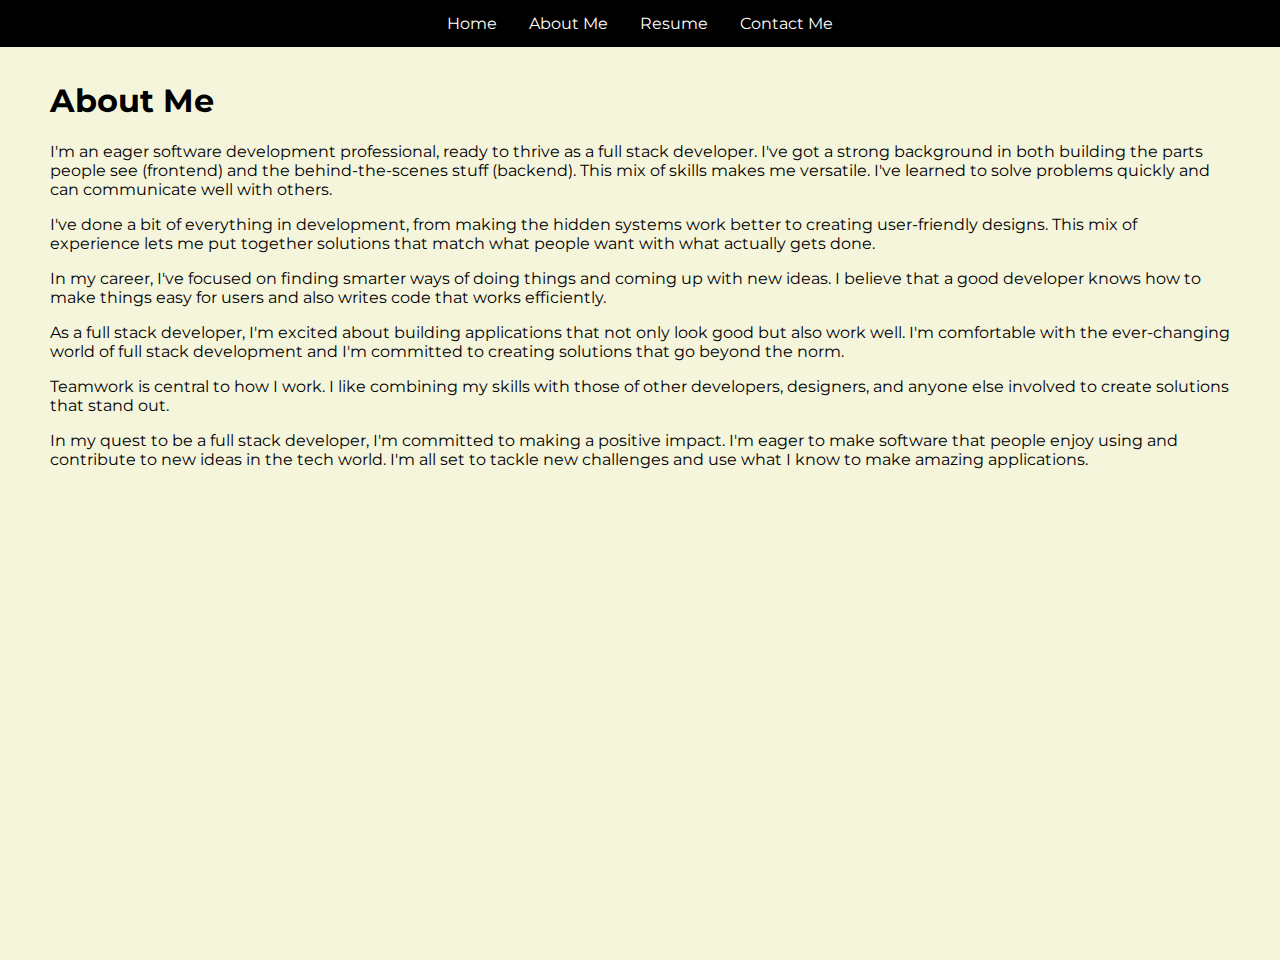
==== aboutme.html @ 4a3efd35 "Add files via upload" ====
<!DOCTYPE html>
<html lang="en">
  <head>
    <meta charset="UTF-8">
    <title>About Me</title>
    <link href="https://fonts.googleapis.com/css2?family=Montserrat&display=swap" rel="stylesheet">
    <link rel="stylesheet" href="https://cdnjs.cloudflare.com/ajax/libs/font-awesome/4.7.0/css/font-awesome.min.css">
    <link rel="stylesheet" href="style.css">
  </head>

  <body>
      <nav>
        <ul>
            <li><a href="index.html">Home</a></li>
            <li><a href="aboutme.html">About Me</a></li>
            <li><a href="resume.html">Resume</a></li>
            <li><a href="contactme.html">Contact Me</a></li>
        </ul>
    </nav>
<div class="container-aboutme">
    <h1>About Me</h1>

  <p>
      I'm an eager software development professional, ready to thrive as a full stack developer. I've got a strong background in both building the parts people see (frontend) and the behind-the-scenes stuff (backend). This mix of skills makes me versatile. I've learned to solve problems quickly and can communicate well with others.
  </p>
  <p>
      I've done a bit of everything in development, from making the hidden systems work better to creating user-friendly designs. This mix of experience lets me put together solutions that match what people want with what actually gets done.
  </p>
  <p>
      In my career, I've focused on finding smarter ways of doing things and coming up with new ideas. I believe that a good developer knows how to make things easy for users and also writes code that works efficiently.
  </p>
  <p>
      As a full stack developer, I'm excited about building applications that not only look good but also work well. I'm comfortable with the ever-changing world of full stack development and I'm committed to creating solutions that go beyond the norm.
  </p>
  <p>
      Teamwork is central to how I work. I like combining my skills with those of other developers, designers, and anyone else involved to create solutions that stand out.
  </p>
  <p>
      In my quest to be a full stack developer, I'm committed to making a positive impact. I'm eager to make software that people enjoy using and contribute to new ideas in the tech world. I'm all set to tackle new challenges and use what I know to make amazing applications.
  </p>
</div>

      

  </body>
  

</html>
---- style.css ----
body, html {
    height: 100%;
    margin: 0;
    font-family: Montserrat, Sans-Serif;
  }
  ul {
    display: flex;
    justify-content: center;
    list-style-type: none;
    margin: 0;
    padding: 0;
    overflow: hidden;
    background-color: #000000;
    position: fixed;
    top: 0;
    width: 100%;
  }
  
  li {
    float: left;
  }
  
  li a {
    display: block;
    color: white;
    text-align: center;
    padding: 14px 16px;
    text-decoration: none;
  }
  
  /* Change the link color to #111 (black) on hover */
  li a:hover {
    background-color: #221;
  }
  .active {
    background-color: #2121;
  }
  @media (max-width: 680px) {
    ul {
        flex-direction: column;
  }
}

.hero-image {
    border-style: none;
    border-radius: 50%;
    max-width: 150px;
    margin-top: 20px;
    display: block
}

.container-hero{
    display: flex;
    flex-direction: column;
    height: 350px;
    justify-content: center;
    align-items: center;
    background-color: wheat;
}
@media (max-width: 680px) {
    .container-hero{
        flex-direction: column;
        height: 400px;
        justify-content: end;
        align-items: center;
    }

}
@media (max-width: 680px) {
    .hero-image{
        border-style: none;
        border-radius: 50%;
        max-width: 100px;
        margin-top: 0px;

  }
}
.hero-item{
    display: flex;
    width: 100%;
    justify-content: center;
    align-items: center;
}
@media (max-width: 680px) {
    .hero-item h1{
        font-size: 20px;
        text-align: center;
    }
}


.container-projects{
    display: flex;
    flex-direction: row;
    height: 600px;
    justify-content: space-evenly;
    align-items: center;
    background-color: beige;
}

@media (max-width: 680px) {
    .container-projects{
        display: flex;
        flex-direction: column;
        justify-content: center;
    }

}
h3{
    text-align: center;
}

.earth-image, .bbc-image{
    border-radius: 5px;
}

.container-aboutme{
    display: block;
    background-color: beige;
    height: 100vh;
    justify-content: center;
    align-items: start;
    padding-top: 60px;
}
.container-aboutme > h1 , p{
    padding-right: 50px;
    padding-left: 50px;
}


footer {
    height: 100px;
    background-color: #000000;
}

footer .container {
    display: flex;
    align-items: center;
    height: 100%;
}

.social-media {
    font-size:200%;
    width: auto;
    margin-left: auto;
}

.social-media a i {
    color: white;
    transform: 0.2s;
}

.social-media a i:hover {
    color: lightblue;
    transform: 0.2s;
}

.copyright {
    color: white;
}
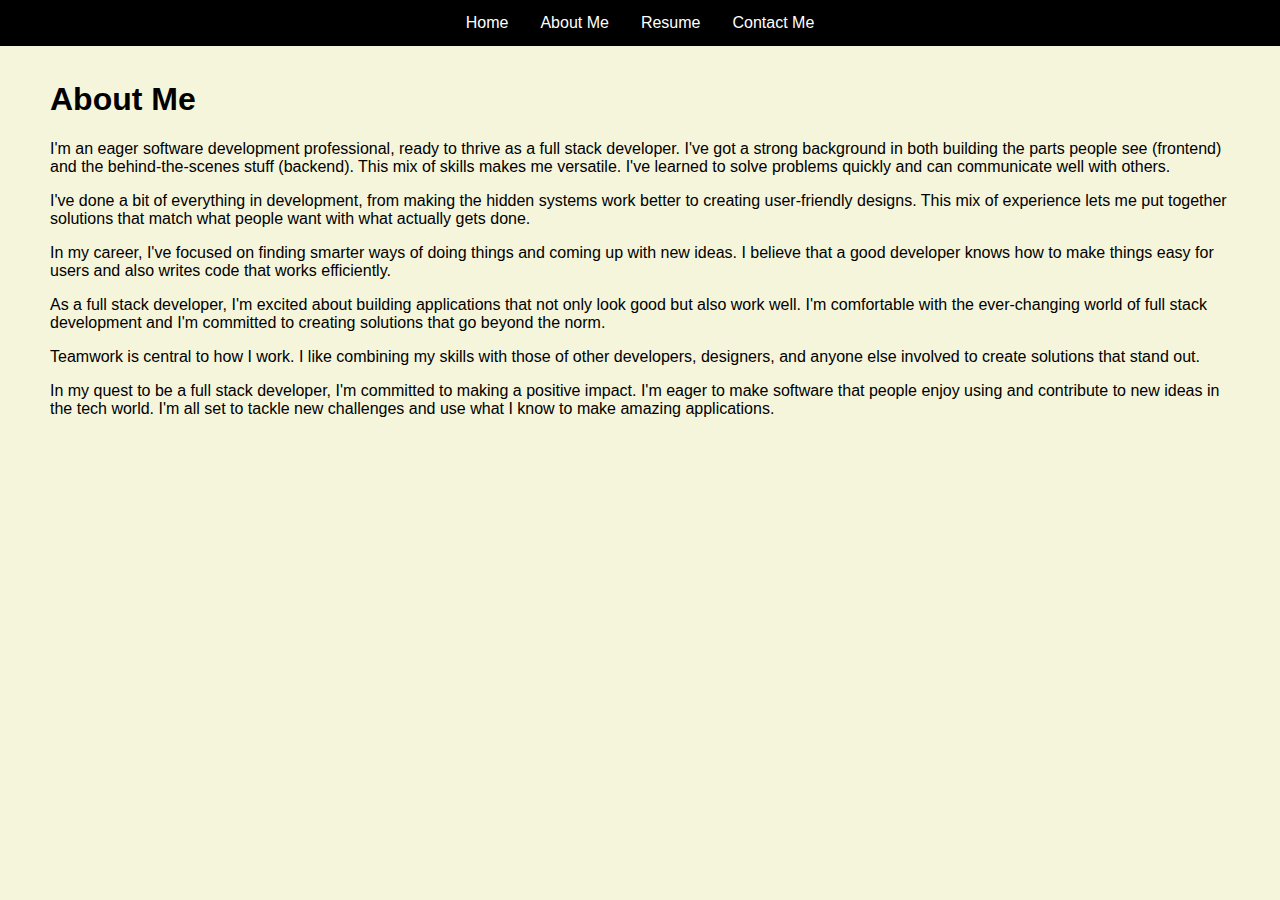
==== commit 701f05f4: "Add files via upload" ====
--- a/aboutme.html
+++ b/aboutme.html
@@ -2,6 +2,7 @@
 <html lang="en">
   <head>
     <meta charset="UTF-8">
+    <meta name="viewport" content="width=device-width, initial-scale=1.0">
     <title>About Me</title>
     <link href="https://fonts.googleapis.com/css2?family=Montserrat&display=swap" rel="stylesheet">
     <link rel="stylesheet" href="https://cdnjs.cloudflare.com/ajax/libs/font-awesome/4.7.0/css/font-awesome.min.css">
@@ -9,12 +10,12 @@
   </head>
 
   <body>
-      <nav>
-        <ul>
-            <li><a href="index.html">Home</a></li>
-            <li><a href="aboutme.html">About Me</a></li>
-            <li><a href="resume.html">Resume</a></li>
-            <li><a href="contactme.html">Contact Me</a></li>
+    <nav>
+        <ul class="nav-ul">
+            <li class="nav-li"><a href="index.html">Home</a></li>
+            <li class="nav-li"><a href="aboutme.html">About Me</a></li>
+            <li class="nav-li"><a href="resume.html">Resume</a></li>
+            <li class="nav-li"><a href="contactme.html">Contact Me</a></li>
         </ul>
     </nav>
 <div class="container-aboutme">
--- a/style.css
+++ b/style.css
@@ -3,7 +3,7 @@
     margin: 0;
     font-family: Montserrat, Sans-Serif;
   }
-  ul {
+  .nav-ul {
     display: flex;
     justify-content: center;
     list-style-type: none;
@@ -16,11 +16,11 @@
     width: 100%;
   }
   
-  li {
+  .nav-li {
     float: left;
   }
   
-  li a {
+  .nav-li a {
     display: block;
     color: white;
     text-align: center;
@@ -29,14 +29,14 @@
   }
   
   /* Change the link color to #111 (black) on hover */
-  li a:hover {
+  .nav-li a:hover {
     background-color: #221;
   }
   .active {
     background-color: #2121;
   }
   @media (max-width: 680px) {
-    ul {
+    .nav-ul {
         flex-direction: column;
   }
 }
@@ -90,19 +90,42 @@
 
 
 .container-projects{
-    display: flex;
-    flex-direction: row;
+    display: grid;
+    grid-template-columns: 1fr 1fr 1fr;
+    grid-template-rows: 1fr 1fr 1fr;
     height: 600px;
-    justify-content: space-evenly;
-    align-items: center;
     background-color: beige;
-}
+    padding: 20px;
+}
+.project-item{
+    display: flex;
+    height: 100%;
+    flex-direction: column;
+    justify-content: center;
+    align-items: center;
+    margin-top: 20px;
+}
+
+
 
 @media (max-width: 680px) {
     .container-projects{
         display: flex;
         flex-direction: column;
+        height: 1500px;
         justify-content: center;
+        align-items: center;
+
+        
+
+    }
+    .project-item{
+        display: flex;
+        height: 100%;
+        flex-direction: column;
+        justify-content: center;
+        align-items: center;
+        margin-top: 20px;
     }
 
 }
@@ -110,8 +133,18 @@
     text-align: center;
 }
 
-.earth-image, .bbc-image{
+.project-image{
     border-radius: 5px;
+    height: 200px;
+    width: 200px;
+}
+@media (max-width: 680px) {
+    .project-image{
+        border-radius: 5px;
+        height: 150px;
+        width: 150px;
+    }
+
 }
 
 .container-aboutme{
@@ -126,6 +159,125 @@
     padding-right: 50px;
     padding-left: 50px;
 }
+.container-resume{
+    display: flex;
+    flex-direction: column;
+    height: 450px;
+    justify-content: center;
+    align-items: center;
+    background-color: wheat;
+    margin-top: 40px;
+}
+
+.container-resume > p{
+    text-align:justify;
+    width: 1200px;
+    padding: 10px;
+    margin: 30px;
+}
+.work-exp{
+    display: flex;
+    flex-direction: column;
+    height: 1200px;
+    background-color: beige;
+    justify-content: center;
+    align-items: center;
+
+}
+.work-exp-item{
+    width: 1200px;
+}
+
+.resume-image{
+    border-radius: 50%;
+    max-width: 120px;
+
+    display: block
+}
+
+.container-education{
+    display: flex;
+    flex-direction: column;
+    height: 350px;
+    background-color:honeydew;
+    justify-content: center;
+    align-items: center;
+
+}
+.education-item{
+    width: 1200px;
+}
+.skills{
+    display: flex;
+    flex-direction: column;
+    height: 350px;
+    background-color:azure;
+    justify-content: center;
+    align-items: center;
+
+}
+.skill-item{
+    width: 1200px;
+}
+.awards{
+    display: flex;
+    flex-direction: column;
+    height: 350px;
+    background-color:cornsilk;
+    justify-content: center;
+    align-items: center;
+
+}
+.awards-item{
+    width: 1200px;
+    display: flex;
+    justify-content: start;
+    
+}
+
+body {font-family: Arial, Helvetica, sans-serif;}
+* {box-sizing: border-box;}
+
+input[type=text], select, textarea {
+  width: 100%;
+  padding: 12px;
+  border: 1px solid #ccc;
+  border-radius: 4px;
+  box-sizing: border-box;
+  margin-top: 6px;
+  margin-bottom: 16px;
+  resize: vertical;
+}
+
+input[type=submit] {
+  background-color: #000000;
+  color: white;
+  padding: 12px 20px;
+  border: none;
+  border-radius: 4px;
+  cursor: pointer;
+}
+
+input[type=submit]:hover {
+  background-color: #000000;
+}
+.container{
+    display: flex;
+    flex-direction: column;
+    height: 100vh;
+    justify-content: center;
+    align-items: center;
+}
+.container-item {
+    display: flex;
+    flex-direction: column;
+    border-radius: 5px;
+    background-color:whitesmoke;
+    padding: 20px;
+    margin-top: 50px;
+    width: 80%;
+   
+  }
 
 
 footer {
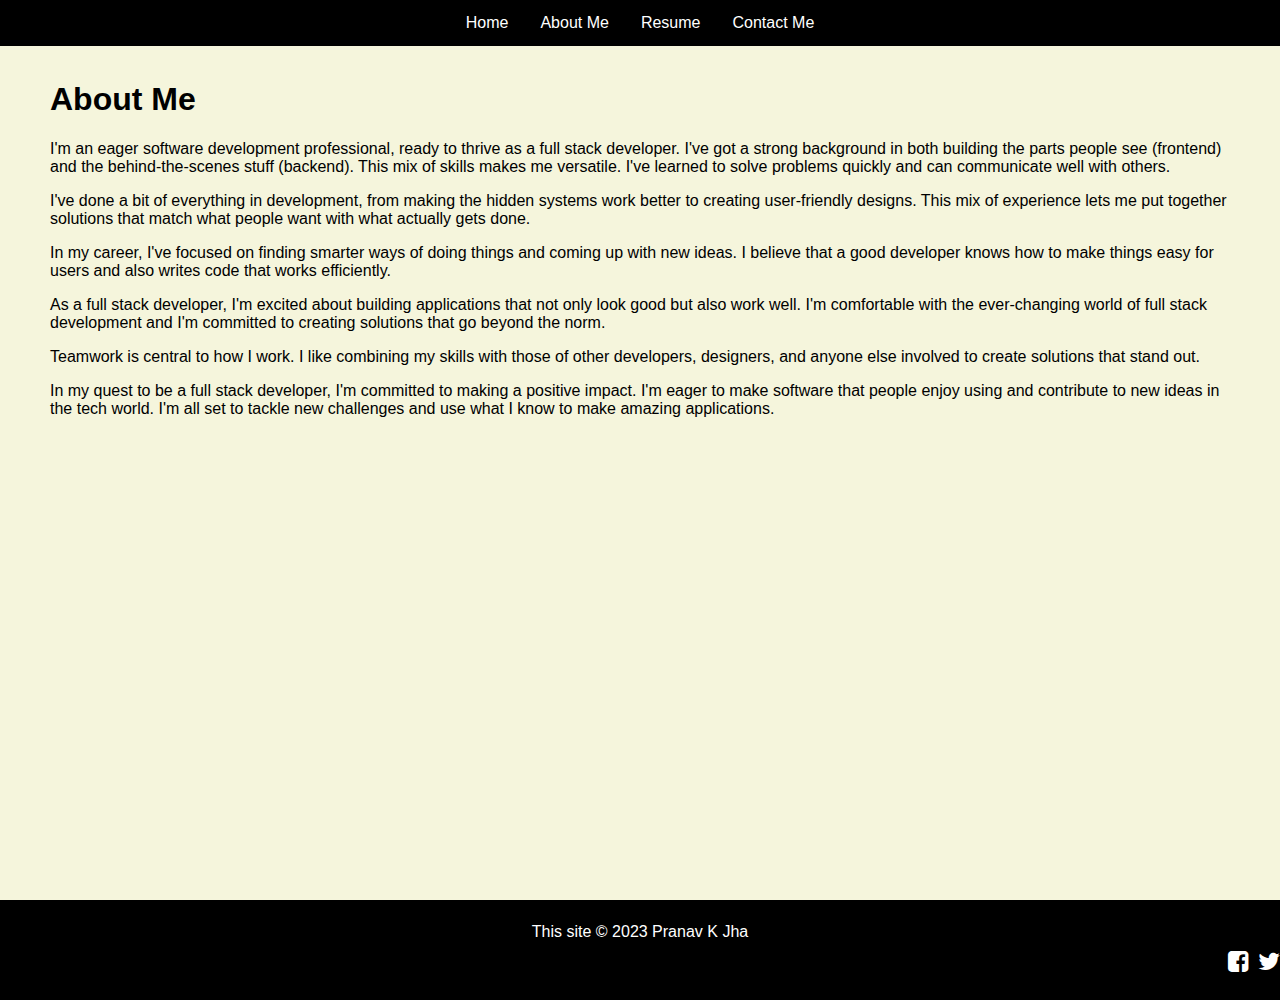
==== commit ba6c72c4: "Add files via upload" ====
--- a/aboutme.html
+++ b/aboutme.html
@@ -1,49 +1,81 @@
 <!DOCTYPE html>
 <html lang="en">
   <head>
-    <meta charset="UTF-8">
-    <meta name="viewport" content="width=device-width, initial-scale=1.0">
+    <meta charset="UTF-8" />
+    <meta name="viewport" content="width=device-width, initial-scale=1.0" />
     <title>About Me</title>
-    <link href="https://fonts.googleapis.com/css2?family=Montserrat&display=swap" rel="stylesheet">
-    <link rel="stylesheet" href="https://cdnjs.cloudflare.com/ajax/libs/font-awesome/4.7.0/css/font-awesome.min.css">
-    <link rel="stylesheet" href="style.css">
+    <link
+      href="https://fonts.googleapis.com/css2?family=Montserrat&display=swap"
+      rel="stylesheet"
+    />
+    <link
+      rel="stylesheet"
+      href="https://cdnjs.cloudflare.com/ajax/libs/font-awesome/4.7.0/css/font-awesome.min.css"
+    />
+    <link rel="stylesheet" href="style.css" />
   </head>
 
   <body>
     <nav>
-        <ul class="nav-ul">
-            <li class="nav-li"><a href="index.html">Home</a></li>
-            <li class="nav-li"><a href="aboutme.html">About Me</a></li>
-            <li class="nav-li"><a href="resume.html">Resume</a></li>
-            <li class="nav-li"><a href="contactme.html">Contact Me</a></li>
-        </ul>
+      <ul class="nav-ul">
+        <li class="nav-li"><a href="index.html">Home</a></li>
+        <li class="nav-li"><a href="aboutme.html">About Me</a></li>
+        <li class="nav-li"><a href="resume.html">Resume</a></li>
+        <li class="nav-li"><a href="contactme.html">Contact Me</a></li>
+      </ul>
     </nav>
-<div class="container-aboutme">
-    <h1>About Me</h1>
+    <div class="container-aboutme">
+      <h1>About Me</h1>
 
-  <p>
-      I'm an eager software development professional, ready to thrive as a full stack developer. I've got a strong background in both building the parts people see (frontend) and the behind-the-scenes stuff (backend). This mix of skills makes me versatile. I've learned to solve problems quickly and can communicate well with others.
-  </p>
-  <p>
-      I've done a bit of everything in development, from making the hidden systems work better to creating user-friendly designs. This mix of experience lets me put together solutions that match what people want with what actually gets done.
-  </p>
-  <p>
-      In my career, I've focused on finding smarter ways of doing things and coming up with new ideas. I believe that a good developer knows how to make things easy for users and also writes code that works efficiently.
-  </p>
-  <p>
-      As a full stack developer, I'm excited about building applications that not only look good but also work well. I'm comfortable with the ever-changing world of full stack development and I'm committed to creating solutions that go beyond the norm.
-  </p>
-  <p>
-      Teamwork is central to how I work. I like combining my skills with those of other developers, designers, and anyone else involved to create solutions that stand out.
-  </p>
-  <p>
-      In my quest to be a full stack developer, I'm committed to making a positive impact. I'm eager to make software that people enjoy using and contribute to new ideas in the tech world. I'm all set to tackle new challenges and use what I know to make amazing applications.
-  </p>
-</div>
+      <p>
+        I'm an eager software development professional, ready to thrive as a
+        full stack developer. I've got a strong background in both building the
+        parts people see (frontend) and the behind-the-scenes stuff (backend).
+        This mix of skills makes me versatile. I've learned to solve problems
+        quickly and can communicate well with others.
+      </p>
+      <p>
+        I've done a bit of everything in development, from making the hidden
+        systems work better to creating user-friendly designs. This mix of
+        experience lets me put together solutions that match what people want
+        with what actually gets done.
+      </p>
+      <p>
+        In my career, I've focused on finding smarter ways of doing things and
+        coming up with new ideas. I believe that a good developer knows how to
+        make things easy for users and also writes code that works efficiently.
+      </p>
+      <p>
+        As a full stack developer, I'm excited about building applications that
+        not only look good but also work well. I'm comfortable with the
+        ever-changing world of full stack development and I'm committed to
+        creating solutions that go beyond the norm.
+      </p>
+      <p>
+        Teamwork is central to how I work. I like combining my skills with those
+        of other developers, designers, and anyone else involved to create
+        solutions that stand out.
+      </p>
+      <p>
+        In my quest to be a full stack developer, I'm committed to making a
+        positive impact. I'm eager to make software that people enjoy using and
+        contribute to new ideas in the tech world. I'm all set to tackle new
+        challenges and use what I know to make amazing applications.
+      </p>
+    </div>
 
-      
-
+    <footer>
+      <div class="container">
+        <div class="copyright">This site &copy; 2023 Pranav K Jha</div>
+        <div class="social-media">
+          <a href="https://www.facebook.com/pranavjha.cu"
+            ><i class="fa fa-facebook-square" style="font-size: 24px"></i
+          ></a>
+          <a href="https://twitter.com/PranavKJha1"
+            ><i class="fa fa-twitter" style="font-size: 24px"></i
+          ></a>
+        </div>
+      </div>
+    </footer>
   </body>
-  
-
-</html>+</html>
--- a/style.css
+++ b/style.css
@@ -159,6 +159,20 @@
     padding-right: 50px;
     padding-left: 50px;
 }
+
+@media (max-width: 680px) {
+    .container-aboutme{
+        display: block;
+        text-align: justify;
+        margin-top: 120px;
+        height: 800px;
+    }
+   
+    
+
+}
+
+
 .container-resume{
     display: flex;
     flex-direction: column;
@@ -175,6 +189,7 @@
     padding: 10px;
     margin: 30px;
 }
+
 .work-exp{
     display: flex;
     flex-direction: column;
@@ -233,6 +248,55 @@
     display: flex;
     justify-content: start;
     
+}
+
+@media (max-width: 680px) {
+    .container-resume{
+        display: flex;
+        height: 600px;
+        width: 100%;
+        margin-top: 160px;
+
+    }
+    .container-resume > p{
+        text-align:justify;
+        width: 400px;
+    }
+    .work-exp{
+        height: 2100px;
+    }
+    .work-exp-item{
+        width: 400px;
+        text-align: justify;
+    }
+    .container-education{
+        
+        height: 400px;
+    
+    }
+    .education-item{
+        width: 400px;
+    }
+    .skills{
+   
+        height: 400px;
+        
+    
+    }
+    .skill-item{
+        width:400px;
+    }
+    .awards{
+        
+        height: 500px;
+        
+    
+    }
+    .awards-item{
+        width: 400px;
+        
+        
+    }
 }
 
 body {font-family: Arial, Helvetica, sans-serif;}
@@ -264,7 +328,7 @@
 .container{
     display: flex;
     flex-direction: column;
-    height: 100vh;
+    height: 800px;
     justify-content: center;
     align-items: center;
 }
@@ -275,7 +339,7 @@
     background-color:whitesmoke;
     padding: 20px;
     margin-top: 50px;
-    width: 80%;
+    width: 70%;
    
   }
 
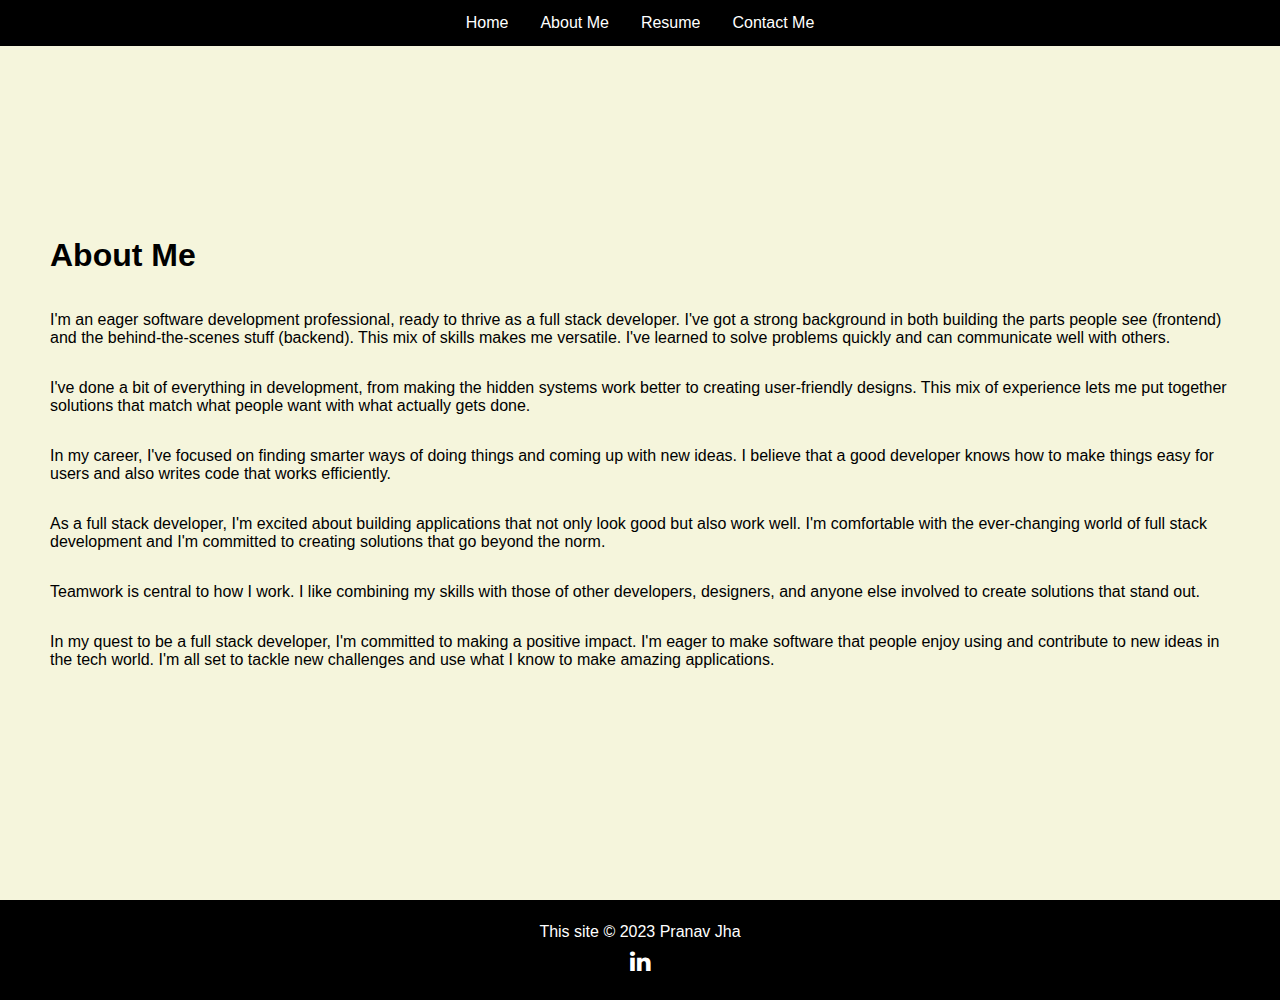
==== commit 5b4db4b3: "Update aboutme.html" ====
--- a/aboutme.html
+++ b/aboutme.html
@@ -66,16 +66,11 @@
 
     <footer>
       <div class="container">
-        <div class="copyright">This site &copy; 2023 Pranav K Jha</div>
-        <div class="social-media">
-          <a href="https://www.facebook.com/pranavjha.cu"
-            ><i class="fa fa-facebook-square" style="font-size: 24px"></i
-          ></a>
-          <a href="https://twitter.com/PranavKJha1"
-            ><i class="fa fa-twitter" style="font-size: 24px"></i
-          ></a>
-        </div>
+          <div class="copyright">This site &copy; 2023 Pranav Jha</div>
+          <div class="social-media">
+              <a href="https://www.linkedin.com/in/pranavkjha24/"><i class="fa fa-linkedin" style="font-size: 24px"></i></a>
+          </div>
       </div>
-    </footer>
+  </footer>
   </body>
 </html>
--- a/style.css
+++ b/style.css
@@ -1,308 +1,349 @@
-body, html {
-    height: 100%;
-    margin: 0;
-    font-family: Montserrat, Sans-Serif;
-  }
+body,
+html {
+  height: 100%;
+  justify-content: center;
+  margin: 0;
+  font-family: Montserrat, Sans-Serif;
+}
+.nav-ul {
+  display: flex;
+  justify-content: center;
+  background-color: #000000;
+  position: absolute;
+  top: 0;
+  right: 0;
+  margin: 0;
+  width: 100%;
+  padding-inline-start: 0px;
+}
+
+.nav-li {
+  float: left;
+}
+
+.nav-li a {
+  display: block;
+  color: white;
+  text-align: center;
+  padding: 14px 16px;
+  text-decoration: none;
+}
+
+/* Change the link color to #111 (black) on hover */
+.nav-li a:hover {
+  background-color: #221;
+}
+
+@media (max-width: 680px) {
   .nav-ul {
-    display: flex;
-    justify-content: center;
-    list-style-type: none;
-    margin: 0;
-    padding: 0;
-    overflow: hidden;
-    background-color: #000000;
-    position: fixed;
-    top: 0;
-    width: 100%;
-  }
-  
-  .nav-li {
-    float: left;
-  }
-  
-  .nav-li a {
-    display: block;
-    color: white;
-    text-align: center;
-    padding: 14px 16px;
-    text-decoration: none;
-  }
-  
-  /* Change the link color to #111 (black) on hover */
-  .nav-li a:hover {
-    background-color: #221;
-  }
-  .active {
-    background-color: #2121;
-  }
-  @media (max-width: 680px) {
-    .nav-ul {
-        flex-direction: column;
-  }
+    flex-direction: row;
+    font-size: small;
+
+    
+  }
+
 }
 
 .hero-image {
+  border-style: none;
+  border-radius: 50%;
+  max-width: 150px;
+  margin-top: 20px;
+  display: block;
+}
+
+.container-hero {
+  display: flex;
+  flex-direction: column;
+  height: 350px;
+  justify-content: center;
+  align-items: center;
+  background-color: wheat;
+  width: 100%;
+}
+@media (max-width: 680px) {
+  .container-hero {
+    flex-direction: column;
+    height: 190px;
+    justify-content: end;
+    align-items: center;
+  }
+}
+@media (max-width: 680px) {
+  .hero-image {
     border-style: none;
     border-radius: 50%;
-    max-width: 150px;
-    margin-top: 20px;
-    display: block
-}
-
-.container-hero{
+    max-width: 80px;
+    margin-top: 0px;
+  }
+}
+.hero-item {
+  display: flex;
+  width: 100%;
+  justify-content: center;
+  align-items: center;
+}
+@media (max-width: 680px) {
+  .hero-item h1 {
+    font-size: 12px;
+    text-align: center;
+    width: 200px;
+  }
+}
+
+.container-projects {
+  display: grid;
+  grid-template-columns: 1fr 1fr 1fr 1fr 1fr;
+  grid-template-rows: 1fr 1fr 1fr 1fr 1fr;
+  height: 650px;
+  background-color: beige;
+  padding: 20px;
+}
+.project-item {
+  display: flex;
+  height: 100%;
+  flex-direction: column;
+  justify-content: center;
+  align-items: center;
+  margin-top: 20px;
+}
+
+@media (max-width: 680px) {
+  .container-projects {
     display: flex;
     flex-direction: column;
-    height: 350px;
+    height: 1600px;
     justify-content: center;
     align-items: center;
-    background-color: wheat;
-}
-@media (max-width: 680px) {
-    .container-hero{
-        flex-direction: column;
-        height: 400px;
-        justify-content: end;
-        align-items: center;
-    }
-
-}
-@media (max-width: 680px) {
-    .hero-image{
-        border-style: none;
-        border-radius: 50%;
-        max-width: 100px;
-        margin-top: 0px;
-
-  }
-}
-.hero-item{
-    display: flex;
-    width: 100%;
-    justify-content: center;
-    align-items: center;
-}
-@media (max-width: 680px) {
-    .hero-item h1{
-        font-size: 20px;
-        text-align: center;
-    }
-}
-
-
-.container-projects{
-    display: grid;
-    grid-template-columns: 1fr 1fr 1fr;
-    grid-template-rows: 1fr 1fr 1fr;
-    height: 600px;
-    background-color: beige;
-    padding: 20px;
-}
-.project-item{
+  }
+  .project-item {
     display: flex;
     height: 100%;
     flex-direction: column;
     justify-content: center;
     align-items: center;
     margin-top: 20px;
-}
-
-
-
-@media (max-width: 680px) {
-    .container-projects{
-        display: flex;
-        flex-direction: column;
-        height: 1500px;
-        justify-content: center;
-        align-items: center;
-
-        
-
-    }
-    .project-item{
-        display: flex;
-        height: 100%;
-        flex-direction: column;
-        justify-content: center;
-        align-items: center;
-        margin-top: 20px;
-    }
-
-}
-h3{
+  }
+}
+h3 {
+  text-align: center;
+}
+
+.project-image {
+  border-radius: 5px;
+  height: 150px;
+  width: 150px;
+}
+@media (max-width: 680px) {
+  .project-image {
+    border-radius: 5px;
+    height: 100px;
+    width: 100px;
+  }
+  h3 {
     text-align: center;
-}
-
-.project-image{
-    border-radius: 5px;
+    font-size: 15px;
+  }
+  
+}
+
+.container-aboutme {
+  display: flex;
+  flex-direction: column;
+  background-color: beige;
+  height: 100vh;
+  justify-content: center;
+  align-items: start;
+}
+.container-aboutme > h1,
+p {
+  padding-right: 50px;
+  padding-left: 50px;
+}
+
+@media (max-width: 680px) {
+  .container-aboutme {
+    display: flex;
+    text-align: justify;
+    margin-top: 200px;
+    height: 900px;
+    padding: 15px;
+    margin-top: 10px;
+    font-size: 15px;
+
+  }
+  .container-aboutme > h1,
+  p {
+    padding-right: 8px;
+    padding-left: 8px;
+  }
+}
+
+.container-resume {
+  display: flex;
+  flex-direction: column;
+  height: 450px;
+  justify-content: center;
+  align-items: center;
+  background-color: wheat;
+  margin-top: 40px;
+}
+
+.container-resume > p {
+  display: flex;
+  flex-direction: row;
+  text-align: justify;
+  justify-content: center;
+  align-items: center;
+  width: 80%;
+  padding: 10px;
+  margin: 30px;
+}
+
+.work-exp {
+  display: flex;
+  flex-direction: column;
+  height: 1200px;
+  background-color: beige;
+  justify-content: center;
+  align-items: center;
+}
+.work-exp-item {
+  width: 1200px;
+  
+}
+
+
+.resume-image {
+  border-radius: 50%;
+  max-width: 120px;
+
+  display: block;
+}
+
+.container-education {
+  display: flex;
+  flex-direction: column;
+  height: 350px;
+  background-color: honeydew;
+  justify-content: center;
+  align-items: center;
+}
+.education-item {
+  display: flex;
+  flex-direction: column;
+  width: 1200px;
+}
+.skills {
+  display: flex;
+  flex-direction: column;
+  height: 350px;
+  background-color: azure;
+  justify-content: center;
+  align-items: center;
+}
+.skill-item {
+  width: 1200px;
+}
+.awards {
+  display: flex;
+  flex-direction: column;
+  height: 350px;
+  background-color: cornsilk;
+  justify-content: center;
+  align-items: center;
+}
+.awards-item {
+  width: 1200px;
+  display: flex;
+}
+
+@media (max-width: 680px) {
+  .container-resume {
+    display: flex;
+    height: 450px;
+  }
+  .container-resume > p {
+    text-align: justify;
+    font-size: 12px;
+  }
+  .work-exp {
+    height: 1500px;
+    margin: 0;
+  }
+  .work-exp-item {
+    text-align: justify;
+    width: 380px;
+    font-size: 12px;
+    padding: 0px 20px;
+  }
+  .work-exp-item > h2{
+    font-size: 15px;
+  }
+  .work-exp-item ul li {
+    width:250px;
+  }
+
+  #work-exp > div > div:nth-child(2) > ul > li:nth-child(5) > ul
+  {
+    width: 380px;
+  }
+  .resume-image {
+    border-radius: 50%;
+    max-width: 80px;
+  
+    display: block;
+  }
+  
+
+  .container-education {
+    height: 300px;
+  }
+  .education-item {
+    width: 380px;
+    font-size: 12px;
+    padding: 0px 20px;
+  }
+  .education-item > h2{
+    font-size: 15px;
+  }
+  .skills {
     height: 200px;
-    width: 200px;
-}
-@media (max-width: 680px) {
-    .project-image{
-        border-radius: 5px;
-        height: 150px;
-        width: 150px;
-    }
-
-}
-
-.container-aboutme{
-    display: block;
-    background-color: beige;
-    height: 100vh;
-    justify-content: center;
-    align-items: start;
-    padding-top: 60px;
-}
-.container-aboutme > h1 , p{
-    padding-right: 50px;
-    padding-left: 50px;
-}
-
-@media (max-width: 680px) {
-    .container-aboutme{
-        display: block;
-        text-align: justify;
-        margin-top: 120px;
-        height: 800px;
-    }
-   
-    
-
-}
-
-
-.container-resume{
-    display: flex;
-    flex-direction: column;
-    height: 450px;
-    justify-content: center;
-    align-items: center;
-    background-color: wheat;
-    margin-top: 40px;
-}
-
-.container-resume > p{
-    text-align:justify;
-    width: 1200px;
-    padding: 10px;
-    margin: 30px;
-}
-
-.work-exp{
-    display: flex;
-    flex-direction: column;
-    height: 1200px;
-    background-color: beige;
-    justify-content: center;
-    align-items: center;
-
-}
-.work-exp-item{
-    width: 1200px;
-}
-
-.resume-image{
-    border-radius: 50%;
-    max-width: 120px;
-
-    display: block
-}
-
-.container-education{
-    display: flex;
-    flex-direction: column;
-    height: 350px;
-    background-color:honeydew;
-    justify-content: center;
-    align-items: center;
-
-}
-.education-item{
-    width: 1200px;
-}
-.skills{
-    display: flex;
-    flex-direction: column;
-    height: 350px;
-    background-color:azure;
-    justify-content: center;
-    align-items: center;
-
-}
-.skill-item{
-    width: 1200px;
-}
-.awards{
-    display: flex;
-    flex-direction: column;
-    height: 350px;
-    background-color:cornsilk;
-    justify-content: center;
-    align-items: center;
-
-}
-.awards-item{
-    width: 1200px;
-    display: flex;
-    justify-content: start;
-    
-}
-
-@media (max-width: 680px) {
-    .container-resume{
-        display: flex;
-        height: 600px;
-        width: 100%;
-        margin-top: 160px;
-
-    }
-    .container-resume > p{
-        text-align:justify;
-        width: 400px;
-    }
-    .work-exp{
-        height: 2100px;
-    }
-    .work-exp-item{
-        width: 400px;
-        text-align: justify;
-    }
-    .container-education{
-        
-        height: 400px;
-    
-    }
-    .education-item{
-        width: 400px;
-    }
-    .skills{
-   
-        height: 400px;
-        
-    
-    }
-    .skill-item{
-        width:400px;
-    }
-    .awards{
-        
-        height: 500px;
-        
-    
-    }
-    .awards-item{
-        width: 400px;
-        
-        
-    }
-}
-
-body {font-family: Arial, Helvetica, sans-serif;}
-* {box-sizing: border-box;}
-
-input[type=text], select, textarea {
+  }
+  .skill-item {
+    width: 380px;
+    font-size: 12px;
+    padding: 0px 20px;
+  }
+  .skill-item > h2{
+    font-size: 15px;
+  }
+  .awards {
+    height: 300px;
+  }
+  .awards-item {
+    width: 380px;
+    font-size: 12px;
+    padding: 0px 20px;
+  }
+  .awards-item h2{
+    font-size: 15px;
+  }
+  .awards-item h3{
+    font-size: 12px;
+  }
+}
+
+body {
+  font-family: Arial, Helvetica, sans-serif;
+}
+* {
+  box-sizing: border-box;
+}
+
+input[type="text"],
+select,
+textarea {
   width: 100%;
   padding: 12px;
   border: 1px solid #ccc;
@@ -313,7 +354,7 @@
   resize: vertical;
 }
 
-input[type=submit] {
+input[type="submit"] {
   background-color: #000000;
   color: white;
   padding: 12px 20px;
@@ -322,55 +363,60 @@
   cursor: pointer;
 }
 
-input[type=submit]:hover {
+input[type="submit"]:hover {
   background-color: #000000;
 }
-.container{
-    display: flex;
-    flex-direction: column;
-    height: 800px;
-    justify-content: center;
-    align-items: center;
+.container {
+  display: flex;
+  flex-direction: column;
+  height: 1000px;
+  justify-content: center;
+  align-items: center;
 }
 .container-item {
-    display: flex;
-    flex-direction: column;
-    border-radius: 5px;
-    background-color:whitesmoke;
-    padding: 20px;
-    margin-top: 50px;
-    width: 70%;
-   
-  }
-
+  display: flex;
+  flex-direction: column;
+  border-radius: 5px;
+  background-color: whitesmoke;
+  padding: 20px;
+  margin-top: 50px;
+  width: 70%;
+}
+@media (max-width: 680px) {
+  .container {
+    height: 780px;
+  }
+}
 
 footer {
-    height: 100px;
-    background-color: #000000;
+  height: 100px;
+  background-color: #000000;
 }
 
 footer .container {
-    display: flex;
-    align-items: center;
-    height: 100%;
-}
+  display: flex;
+  align-items: center;
+  height: 100%;
+}
+
 
 .social-media {
-    font-size:200%;
-    width: auto;
-    margin-left: auto;
+  font-size: 200%;
+  width: auto;
+  margin: 0 auto;
 }
 
 .social-media a i {
-    color: white;
-    transform: 0.2s;
+  color: white;
+  transform: 0.2s;
 }
 
 .social-media a i:hover {
-    color: lightblue;
-    transform: 0.2s;
+  color: lightblue;
+  transform: 0.2s;
 }
 
 .copyright {
-    color: white;
-}+  color: white;
+  margin-top: 10px auto;
+}
